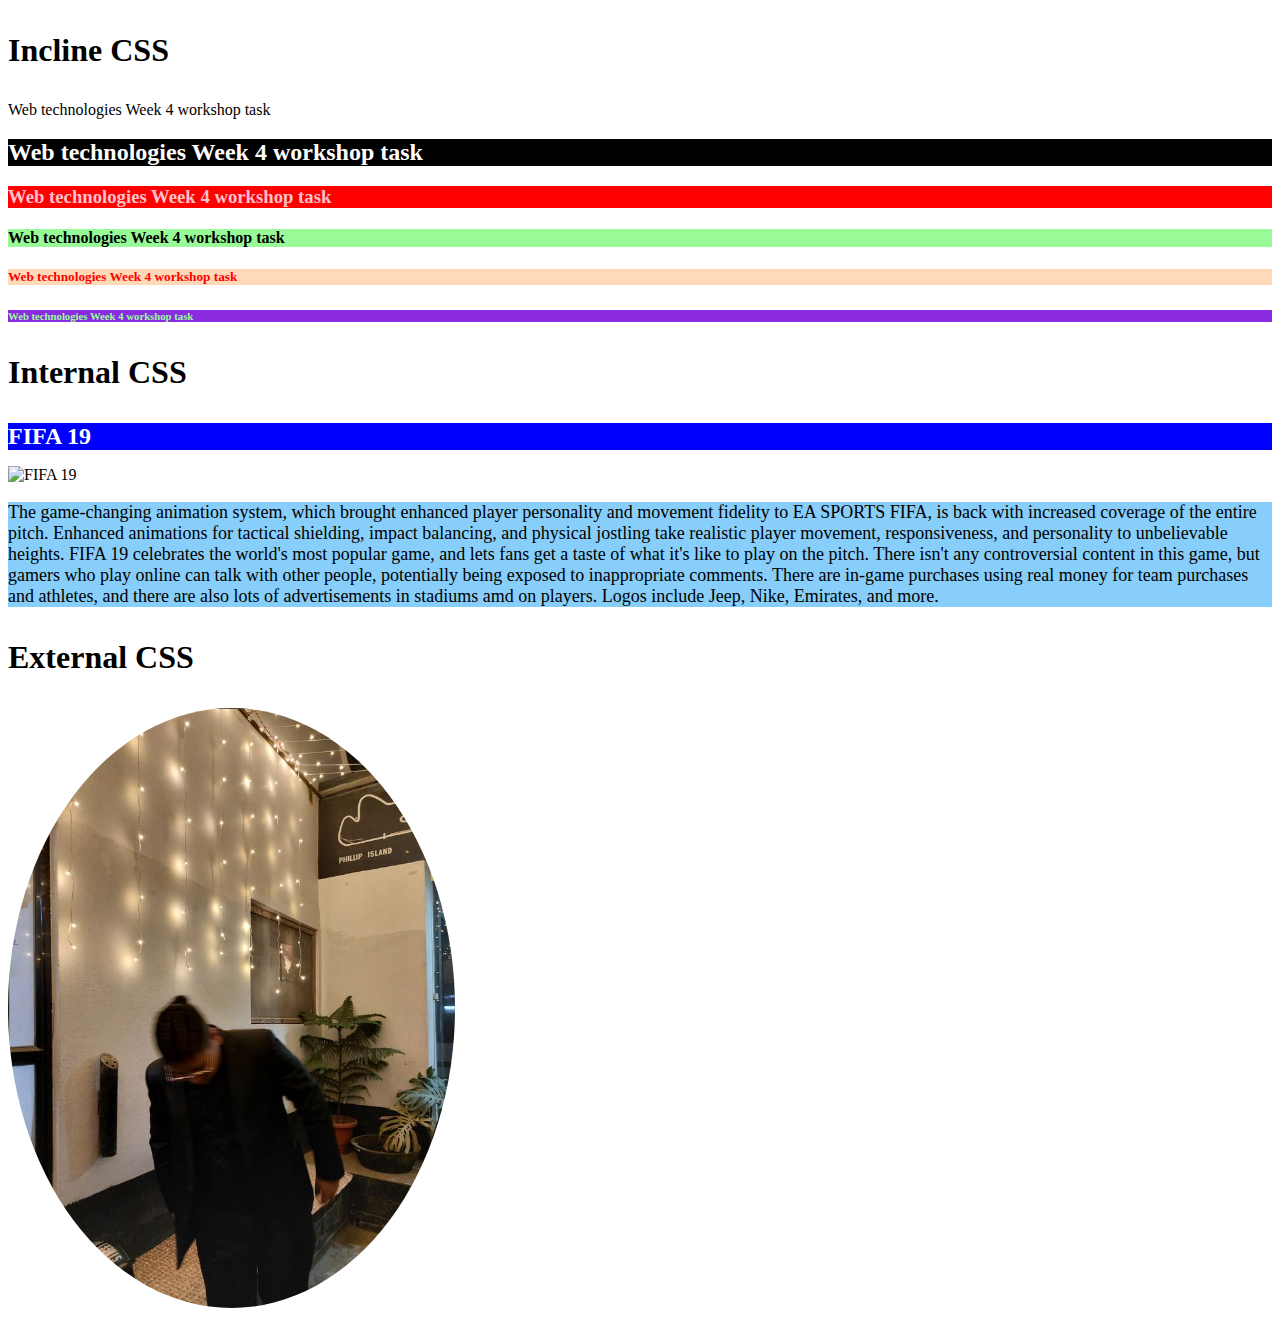
==== inline.html @ 5742df05 "Week-4" ====
<!DOCTYPE html>
<html>
    <head>
        <link rel="stylesheet" href="hehehe.css"/>
        <style>
            #about{
                background-color: lightskyblue;
                font-size: large;
                font-family:Times New Roman;
                font-weight: 200;
            }
            #name{
                font-size: x-large;
                background-color: blue;
                color: white;
            }
            #int{
                font-size: xx-large;
            }
        </style>
    </head>
    <title>Using Inine, Internal and ExternalCSS</title>
    <body>
        <p style="font-size:xx-large;"><b>Incline CSS</b></p>
        <h1 style="color:brown; background-color: beige; "></h1>Web technologies Week 4 workshop task</h1>
        <h2 style="color:white; background-color: black; ">Web technologies Week 4 workshop task</h2>
        <h3 style="color:pink; background-color: red; ">Web technologies Week 4 workshop task</h3>
        <h4 style="color: black; background-color: palegreen; ">Web technologies Week 4 workshop task</h4>
        <h5 style="color: red; background-color: peachpuff; ">Web technologies Week 4 workshop task</h5>
        <h6 style="color:palegreen; background-color: blueviolet; ">Web technologies Week 4 workshop task</h6>

        <p id="int"><b>Internal CSS</b></p>
        <h1 id="name">FIFA 19</h1>
        <img alt="FIFA 19"src="https://4.bp.blogspot.com/-tcQrkLQQcT4/XGYhs5qHnoI/AAAAAAAAAVU/o2iKwNow8sc8rUBmUjGq07aD9jEOIFaBACLcBGAs/s1600/4.jpg">
        <p id="about">The game-changing animation system, which brought enhanced player personality and movement fidelity to EA SPORTS FIFA, is back 
            with increased coverage of the entire pitch. Enhanced animations for tactical shielding, impact balancing, and physical jostling take
            realistic player movement, responsiveness, and personality to unbelievable heights.
            FIFA 19 celebrates the world's most popular game, and lets fans get a taste of what it's like to play on the pitch. There 
            isn't any controversial content in this game, but gamers who play online can talk with other people, potentially being exposed to 
            inappropriate comments. There are in-game purchases using real money for team purchases and athletes, and there are also lots of advertisements
            in stadiums amd on players. Logos include Jeep, Nike, Emirates, and more.
        </p>
        <p id="css"><b>External CSS</b></p>
        <img src="random.JPG" alt="hehe" class="hehe" >
    </body>
</html>
---- hehehe.css ----
.hehe{
    border-radius: 50%;
    width: auto;
    height: 600px;
    background-size: cover;
    
}
#css{
    font-size: xx-large;
}
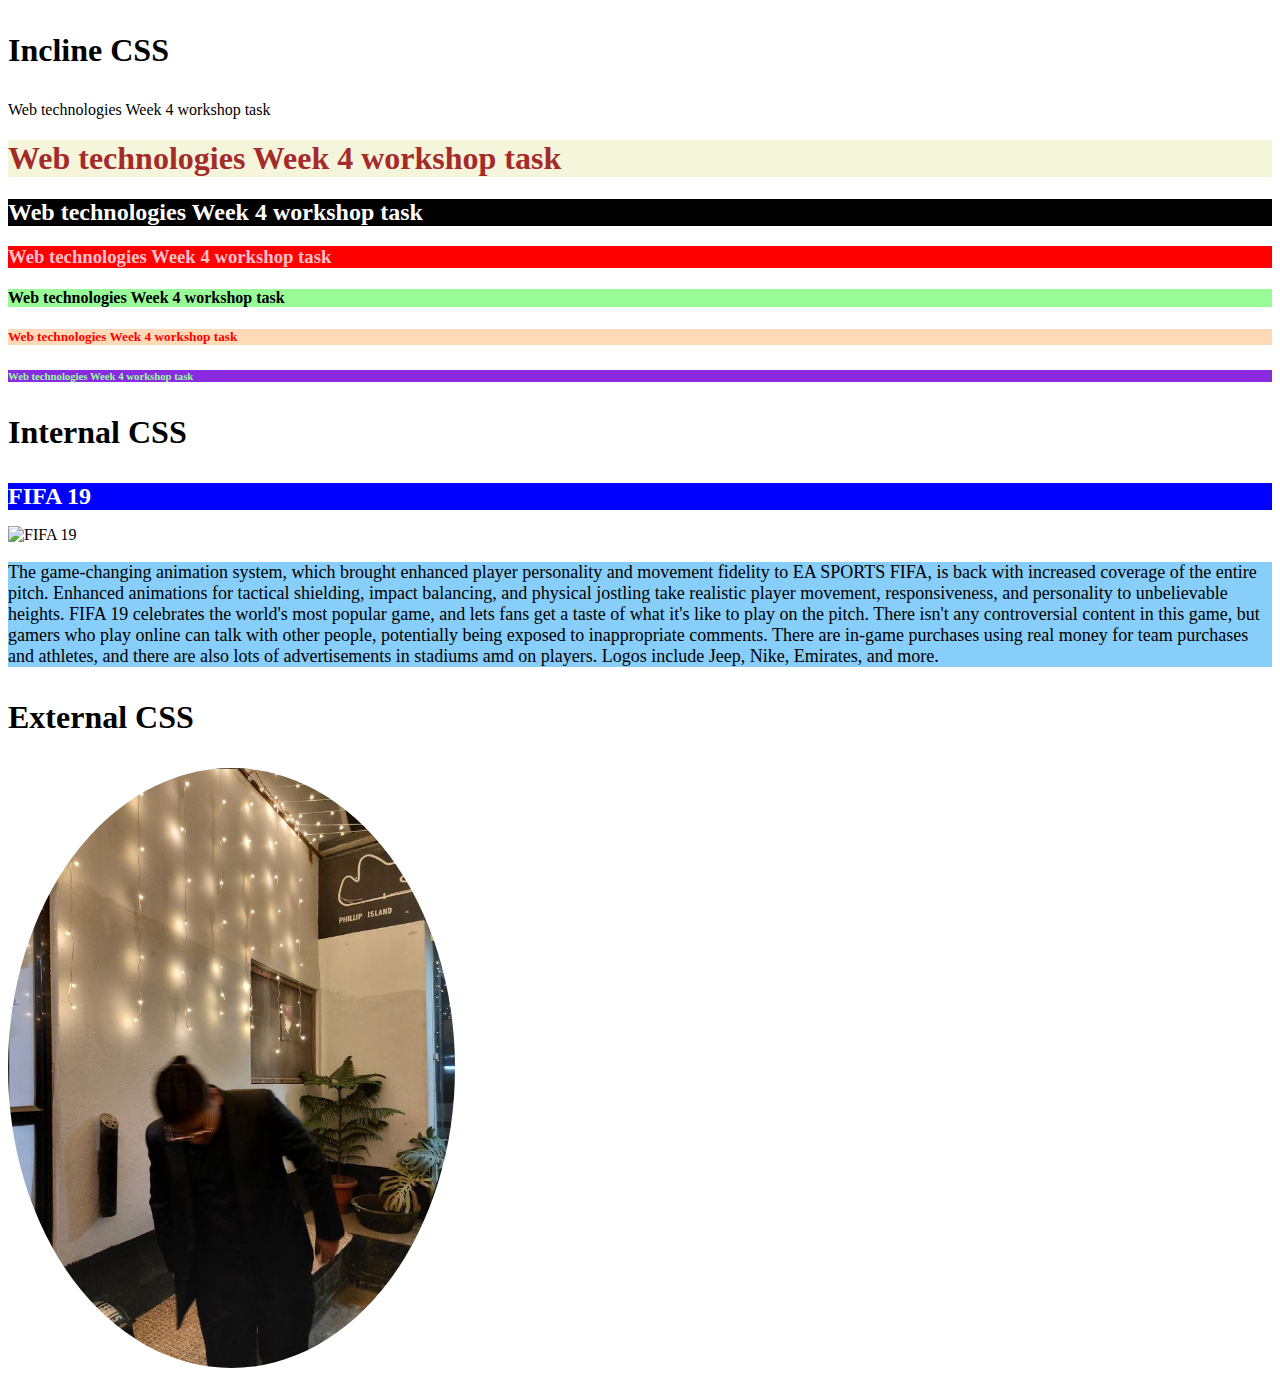
==== commit a006e992: "Week-4" ====
--- a/inline.html
+++ b/inline.html
@@ -1,46 +1,47 @@
-<!DOCTYPE html>
-<html>
-    <head>
-        <link rel="stylesheet" href="hehehe.css"/>
-        <style>
-            #about{
-                background-color: lightskyblue;
-                font-size: large;
-                font-family:Times New Roman;
-                font-weight: 200;
-            }
-            #name{
-                font-size: x-large;
-                background-color: blue;
-                color: white;
-            }
-            #int{
-                font-size: xx-large;
-            }
-        </style>
-    </head>
-    <title>Using Inine, Internal and ExternalCSS</title>
-    <body>
-        <p style="font-size:xx-large;"><b>Incline CSS</b></p>
-        <h1 style="color:brown; background-color: beige; "></h1>Web technologies Week 4 workshop task</h1>
-        <h2 style="color:white; background-color: black; ">Web technologies Week 4 workshop task</h2>
-        <h3 style="color:pink; background-color: red; ">Web technologies Week 4 workshop task</h3>
-        <h4 style="color: black; background-color: palegreen; ">Web technologies Week 4 workshop task</h4>
-        <h5 style="color: red; background-color: peachpuff; ">Web technologies Week 4 workshop task</h5>
-        <h6 style="color:palegreen; background-color: blueviolet; ">Web technologies Week 4 workshop task</h6>
-
-        <p id="int"><b>Internal CSS</b></p>
-        <h1 id="name">FIFA 19</h1>
-        <img alt="FIFA 19"src="https://4.bp.blogspot.com/-tcQrkLQQcT4/XGYhs5qHnoI/AAAAAAAAAVU/o2iKwNow8sc8rUBmUjGq07aD9jEOIFaBACLcBGAs/s1600/4.jpg">
-        <p id="about">The game-changing animation system, which brought enhanced player personality and movement fidelity to EA SPORTS FIFA, is back 
-            with increased coverage of the entire pitch. Enhanced animations for tactical shielding, impact balancing, and physical jostling take
-            realistic player movement, responsiveness, and personality to unbelievable heights.
-            FIFA 19 celebrates the world's most popular game, and lets fans get a taste of what it's like to play on the pitch. There 
-            isn't any controversial content in this game, but gamers who play online can talk with other people, potentially being exposed to 
-            inappropriate comments. There are in-game purchases using real money for team purchases and athletes, and there are also lots of advertisements
-            in stadiums amd on players. Logos include Jeep, Nike, Emirates, and more.
-        </p>
-        <p id="css"><b>External CSS</b></p>
-        <img src="random.JPG" alt="hehe" class="hehe" >
-    </body>
+<!DOCTYPE html>
+<html>
+    <head>
+        <link rel="stylesheet" href="hehehe.css"/>
+        <style>
+            #about{
+                background-color: lightskyblue;
+                font-size: large;
+                font-family:Times New Roman;
+                font-weight: 200;
+            }
+            #name{
+                font-size: x-large;
+                background-color: blue;
+                color: white;
+            }
+            #int{
+                font-size: xx-large;
+            }
+        </style>
+    </head>
+    <title>Using Inine, Internal and ExternalCSS</title>
+    <body>
+        <p style="font-size:xx-large;"><b>Incline CSS</b></p>
+        <h1 style="color:brown; background-color: beige; "></h1>Web technologies Week 4 workshop task</h1>
+        <h1 style="color:brown; background-color: beige; ">Web technologies Week 4 workshop task</h1>
+        <h2 style="color:white; background-color: black; ">Web technologies Week 4 workshop task</h2>
+        <h3 style="color:pink; background-color: red; ">Web technologies Week 4 workshop task</h3>
+        <h4 style="color: black; background-color: palegreen; ">Web technologies Week 4 workshop task</h4>
+        <h5 style="color: red; background-color: peachpuff; ">Web technologies Week 4 workshop task</h5>
+        <h6 style="color:palegreen; background-color: blueviolet; ">Web technologies Week 4 workshop task</h6>
+
+        <p id="int"><b>Internal CSS</b></p>
+        <h1 id="name">FIFA 19</h1>
+        <img alt="FIFA 19"src="https://4.bp.blogspot.com/-tcQrkLQQcT4/XGYhs5qHnoI/AAAAAAAAAVU/o2iKwNow8sc8rUBmUjGq07aD9jEOIFaBACLcBGAs/s1600/4.jpg">
+        <p id="about">The game-changing animation system, which brought enhanced player personality and movement fidelity to EA SPORTS FIFA, is back 
+            with increased coverage of the entire pitch. Enhanced animations for tactical shielding, impact balancing, and physical jostling take
+            realistic player movement, responsiveness, and personality to unbelievable heights.
+            FIFA 19 celebrates the world's most popular game, and lets fans get a taste of what it's like to play on the pitch. There 
+            isn't any controversial content in this game, but gamers who play online can talk with other people, potentially being exposed to 
+            inappropriate comments. There are in-game purchases using real money for team purchases and athletes, and there are also lots of advertisements
+            in stadiums amd on players. Logos include Jeep, Nike, Emirates, and more.
+        </p>
+        <p id="css"><b>External CSS</b></p>
+        <img src="random.JPG" alt="hehe" class="hehe" >
+    </body>
 </html>--- a/hehehe.css
+++ b/hehehe.css
@@ -1,10 +1,9 @@
-.hehe{
-    border-radius: 50%;
-    width: auto;
-    height: 600px;
-    background-size: cover;
-    
-}
-#css{
-    font-size: xx-large;
+.hehe{
+    border-radius: 50%;
+    width: auto;
+    height: 600px;
+    background-size: cover;
+}
+#css{
+    font-size: xx-large;
 }